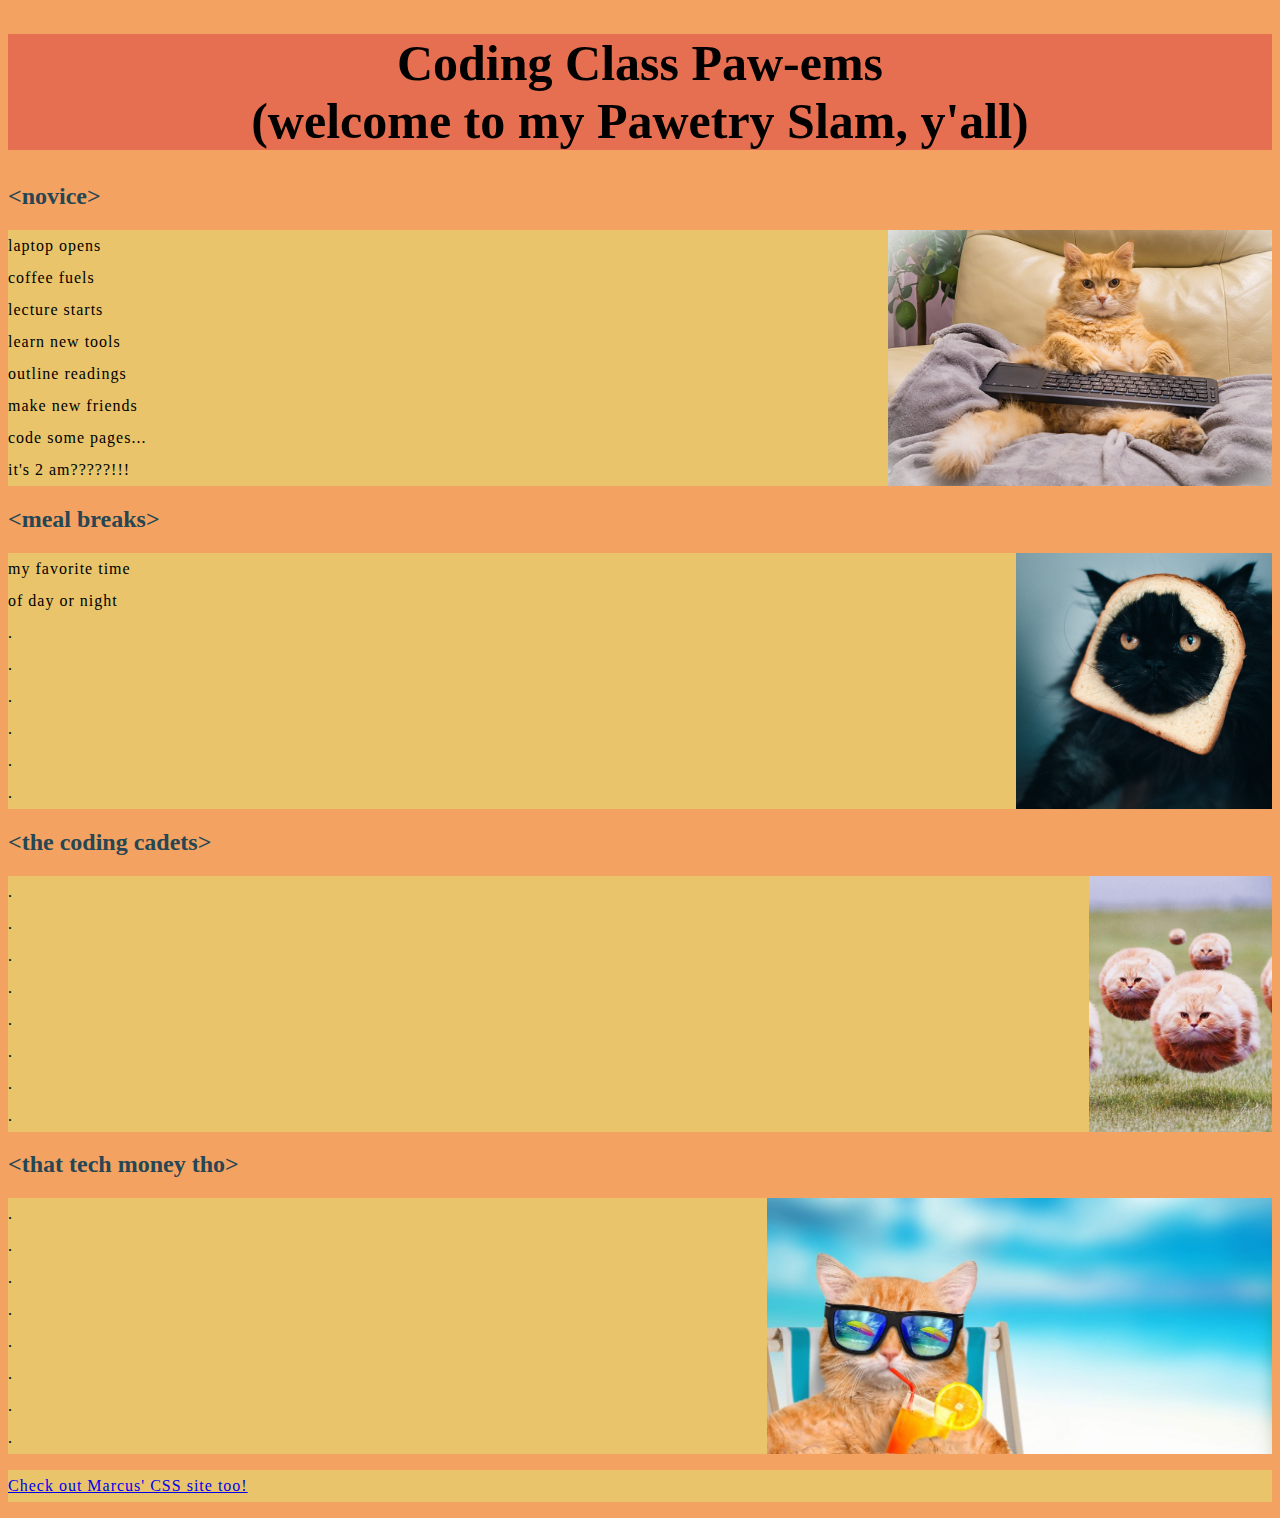
==== index.html @ d009b2bb "create html, css, js, and images folder" ====
<!DOCTYPE html>
<html>
    <head>
        <link href="./style.css" rel="stylesheet">
        <title>JS Programming</title>
    </head>
    <body>
        <h1>Coding Class Paw-ems<br>
        (welcome to my Pawetry Slam, y'all)</h1>
        <h2>&lt;novice&gt;</h2>
        <img src="./images/cat-keyboard.jpeg" height=256 alt="Cat Me Coding">
        <p>laptop opens<br>
            coffee fuels<br>
            lecture starts<br>
            learn new tools<br>
            outline readings<br>
            make new friends<br>
            code some pages...<br>
            it's 2 am?????!!!<br></p>
        <h2>&lt;meal breaks&gt;</h2>
        <img src="./images/cat-breadface.jpeg" height=256 alt="Cat Me Lunching">
        <p>my favorite time<br>
            of day or night<br>
            .<br>
            .<br>
            .<br>
            .<br>
            .<br>
            .<br></p>
        <h2>&lt;the coding cadets&gt;</h2>
        <img src="./images/round-cat-army.jpeg" height=256 alt="Cat Us Army">
        <p>.<br>
            .<br>
            .<br>
            .<br>
            .<br>
            .<br>
            .<br>
            .<br></p>
        <h2>&lt;that tech money tho&gt;</h2>
        <img src="./images/cat-engineer-money.jpeg" height=256 alt="Cat Me Vacation">
        <p>.<br>
            .<br>
            .<br>
            .<br>
            .<br>
            .<br>
            .<br>
            .<br></p>
        <p><a href="https://marcusdnhartwig.github.io/lab05-js/">Check out Marcus' CSS site too!</a></p>
    
        <script src="./add-content.js"></script>
    </body>
</html>
---- style.css ----
body {
    background-color: #F4A261;
}

h1 {
    font-size: 50px;
    text-align: center;
    background-color: #E76F51;
}

h2 {
    color: #264653;
}

img {
    float: right;
}
  
  p {
    font-size: 16px;
    line-height: 2;
    letter-spacing: 1px;
    background-color: #E9C46A;
  }
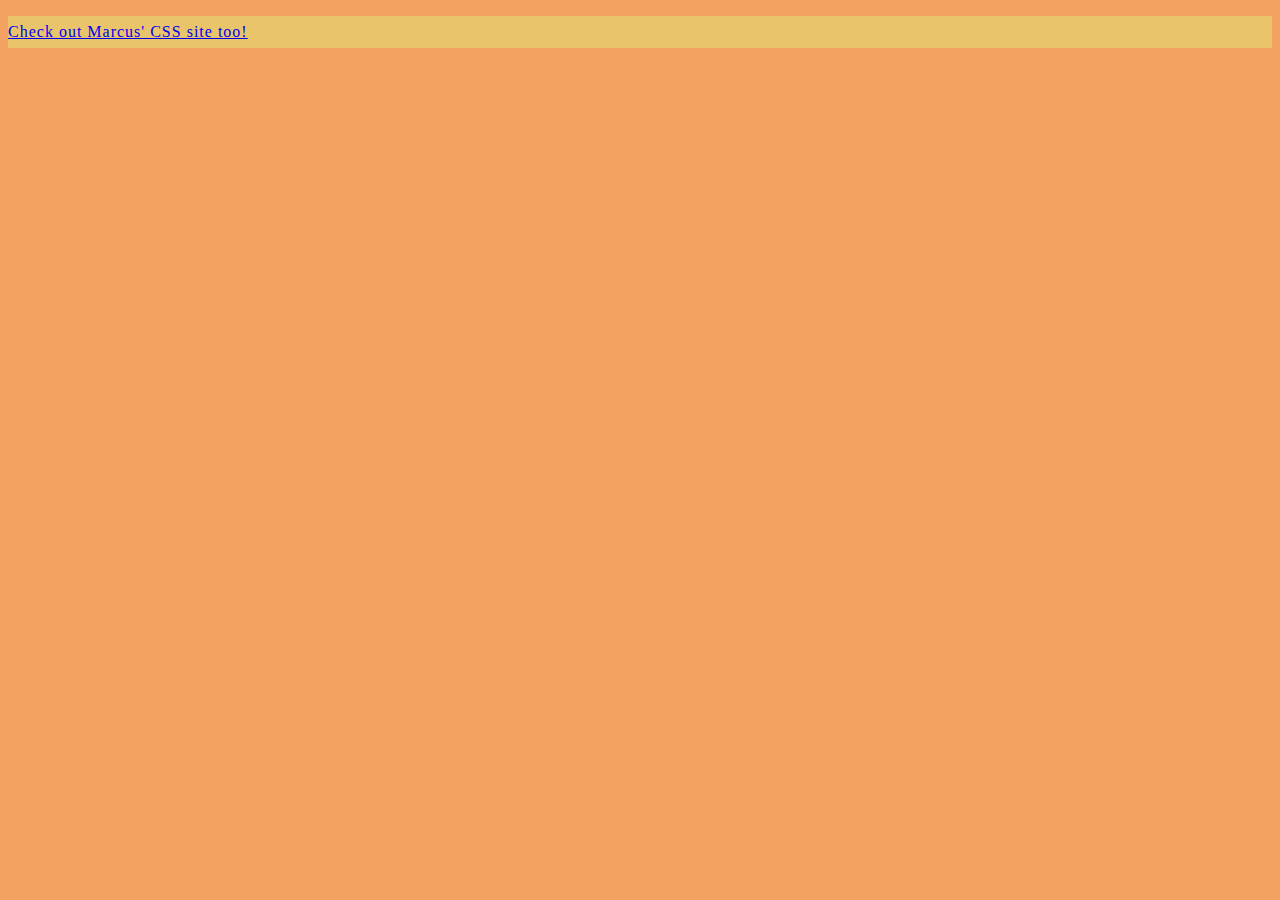
==== commit 661ca617: "simplified html layout, new code in js to produce images by count" ====
--- a/index.html
+++ b/index.html
@@ -5,50 +5,9 @@
         <title>JS Programming</title>
     </head>
     <body>
-        <h1>Coding Class Paw-ems<br>
-        (welcome to my Pawetry Slam, y'all)</h1>
-        <h2>&lt;novice&gt;</h2>
-        <img src="./images/cat-keyboard.jpeg" height=256 alt="Cat Me Coding">
-        <p>laptop opens<br>
-            coffee fuels<br>
-            lecture starts<br>
-            learn new tools<br>
-            outline readings<br>
-            make new friends<br>
-            code some pages...<br>
-            it's 2 am?????!!!<br></p>
-        <h2>&lt;meal breaks&gt;</h2>
-        <img src="./images/cat-breadface.jpeg" height=256 alt="Cat Me Lunching">
-        <p>my favorite time<br>
-            of day or night<br>
-            .<br>
-            .<br>
-            .<br>
-            .<br>
-            .<br>
-            .<br></p>
-        <h2>&lt;the coding cadets&gt;</h2>
-        <img src="./images/round-cat-army.jpeg" height=256 alt="Cat Us Army">
-        <p>.<br>
-            .<br>
-            .<br>
-            .<br>
-            .<br>
-            .<br>
-            .<br>
-            .<br></p>
-        <h2>&lt;that tech money tho&gt;</h2>
-        <img src="./images/cat-engineer-money.jpeg" height=256 alt="Cat Me Vacation">
-        <p>.<br>
-            .<br>
-            .<br>
-            .<br>
-            .<br>
-            .<br>
-            .<br>
-            .<br></p>
-        <p><a href="https://marcusdnhartwig.github.io/lab05-js/">Check out Marcus' CSS site too!</a></p>
+
+            <p><a href="https://marcusdnhartwig.github.io/lab05-js/">Check out Marcus' CSS site too!</a></p>
     
-        <script src="./add-content.js"></script>
+        <script src="./js-sandbox.js"></script>
     </body>
 </html>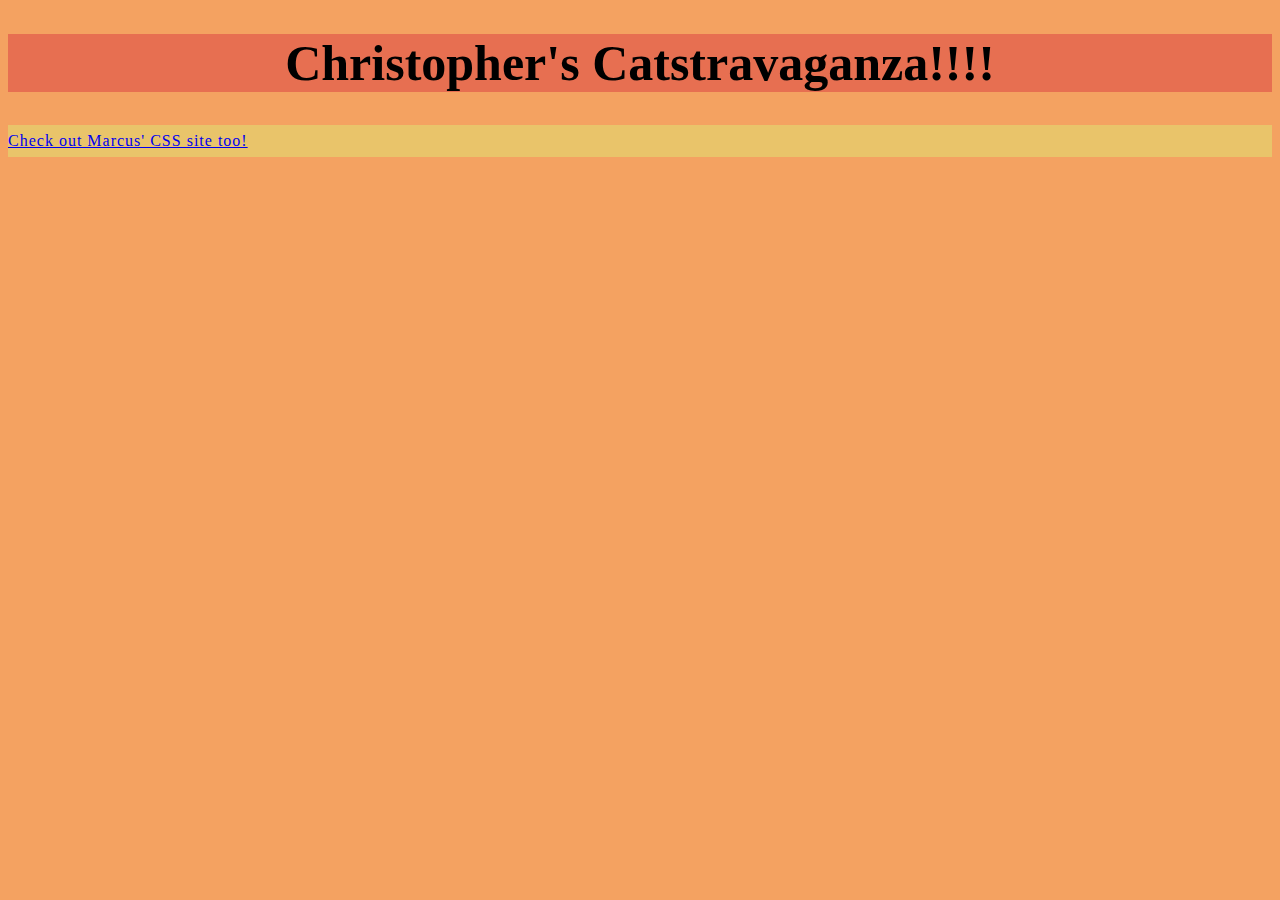
==== commit 863bb2d8: "changed css on the images" ====
--- a/index.html
+++ b/index.html
@@ -5,8 +5,8 @@
         <title>JS Programming</title>
     </head>
     <body>
-
-            <p><a href="https://marcusdnhartwig.github.io/lab05-js/">Check out Marcus' CSS site too!</a></p>
+        <h1>Christopher's Catstravaganza!!!!</h1>
+        <p><a href="https://marcusdnhartwig.github.io/lab05-js/">Check out Marcus' CSS site too!</a></p>
     
         <script src="./js-sandbox.js"></script>
     </body>
--- a/style.css
+++ b/style.css
@@ -11,10 +11,6 @@
 h2 {
     color: #264653;
 }
-
-img {
-    float: right;
-}
   
   p {
     font-size: 16px;
